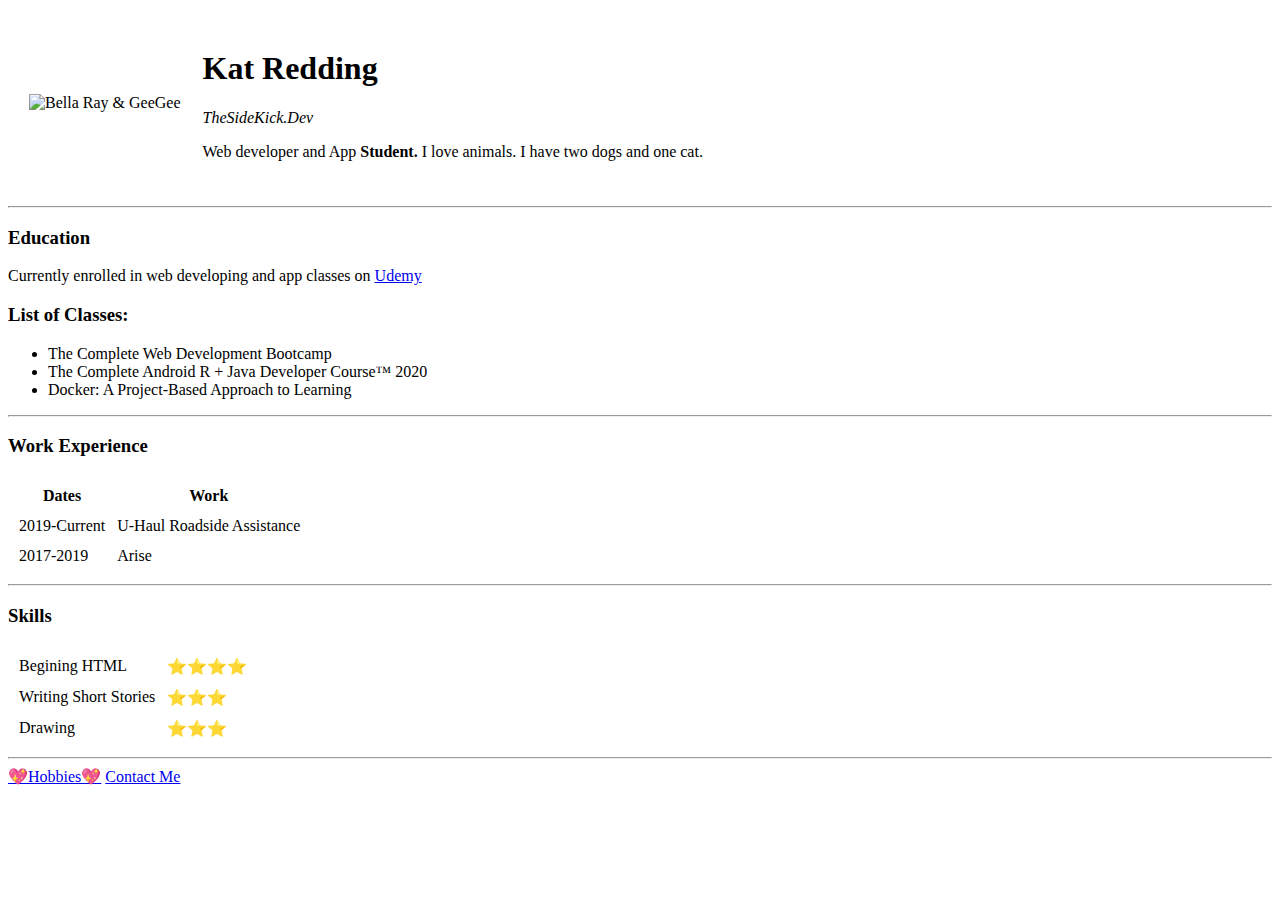
==== index.html @ 4be185ab "Add files via upload" ====
<!DOCTYPE html>
<html lang="en" dir="ltr">

<head>
  <meta charset="utf-8">
  <title>Kat's Personal Page</title>
<link rel="stylesheet" href="cv/css/styles.css">

</head>

<body>
  <table cellspacing="20">
    <tr>
      <td><img src="https://images.parler.com/a00122b922184cb0b6c4a6b820e56d67_128" alt="Bella Ray & GeeGee"></td>
      <td>
        <h1>Kat Redding</h1>
        <p><em>TheSideKick.Dev</em></p>
        <p>Web developer and App <strong>Student.</strong> I love animals. I have two dogs and one
          cat.</p>
      </td>
    </tr>
  </table>
  <hr>
  <h3>Education</h3>
  <p>Currently enrolled in web developing and app classes on
    <a href="http://www.udemy.com">Udemy</a>
  </p>
  <h3>List of Classes:</h3>
  <ul>
    <li>The Complete Web Development Bootcamp</li>
    <li> The Complete Android R + Java Developer Course™ 2020</li>
    <li>Docker: A Project-Based Approach to Learning</li>
  </ul>
  <hr>
  <h3>Work Experience</h3>
  <table cellspacing="10">
    <thead>
      <tr>
        <th>Dates</th>
        <th>Work</th>
      </tr>
    </thead>
    <tbody>
      <tr>
        <td>2019-Current</td>
        <td>U-Haul Roadside Assistance</td>
      </tr>
      <tr>
        <td>2017-2019</td>
        <td>Arise</td>
      </tr>
    </tbody>
    <tfoot>

    </tfoot>
  </table>
  <hr>
  <h3>Skills</h3>
  <table Cellspacing="10">
    <thead>
    <tbody>
      <tr>
        <td>Begining HTML</td>
        <td>⭐⭐⭐⭐</td>
      </tr>
      <tr>
        <td>Writing Short Stories</td>
        <td>⭐⭐⭐</td>
      </tr>
      <tr>
        <td>Drawing</td>
        <td>⭐⭐⭐</td>
      </tr>

  </table>
  <hr>
  <a href="hobbies.html">💖Hobbies💖</a>
  <a href="contact-me.html">Contact Me</a>
</body>

</html>
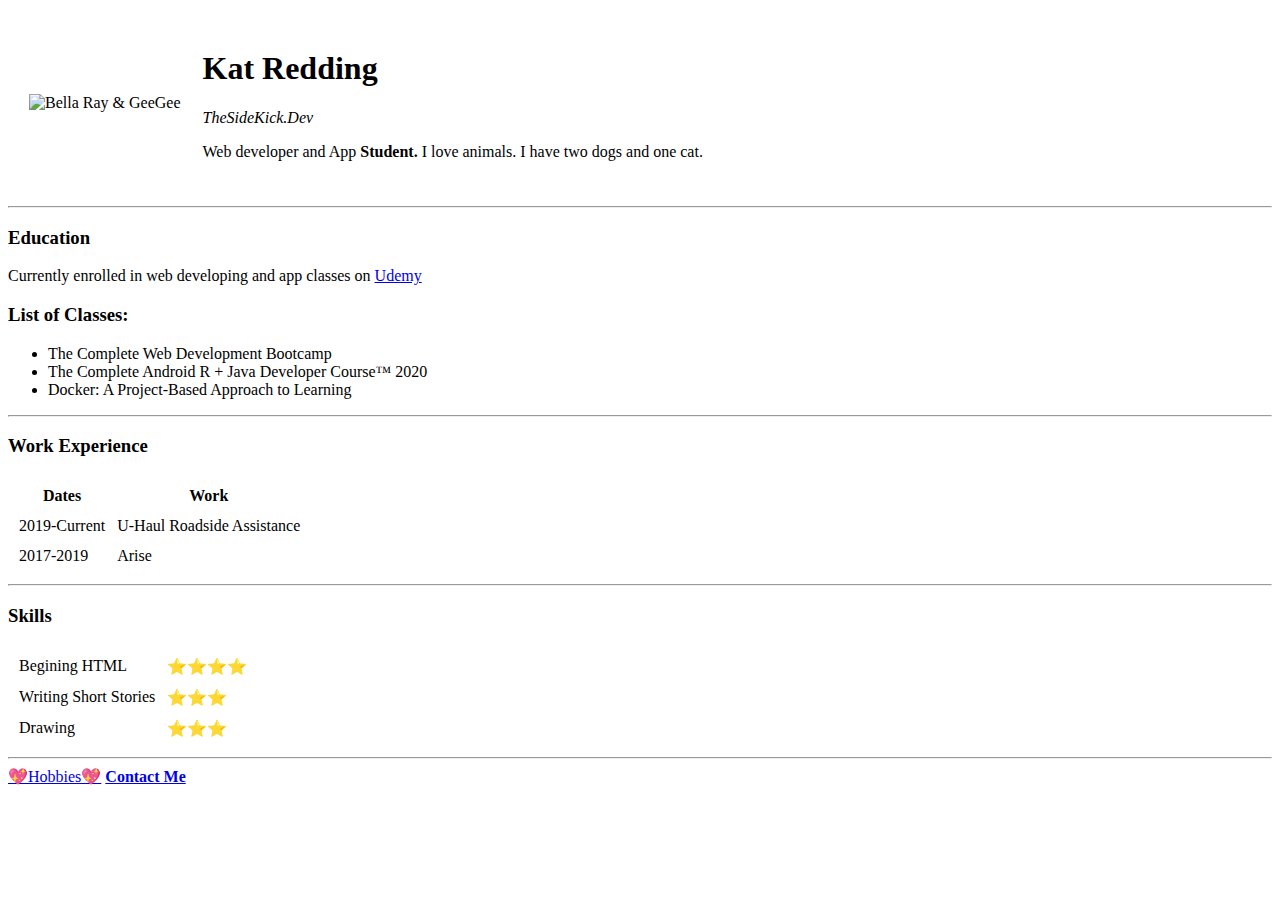
==== commit 0e215da9: "Update index.html" ====
--- a/index.html
+++ b/index.html
@@ -11,7 +11,7 @@
 <body>
   <table cellspacing="20">
     <tr>
-      <td><img src="https://images.parler.com/a00122b922184cb0b6c4a6b820e56d67_128" alt="Bella Ray & GeeGee"></td>
+      <td><img src="https://yt3.ggpht.com/yti/ANoDKi7vI2EKn8pi5-Tj08I3f9XA1H1I5lYh5VPOrDHN=s88-c-k-c0x00ffffff-no-rj-mo" alt="Bella Ray & GeeGee"></td>
       <td>
         <h1>Kat Redding</h1>
         <p><em>TheSideKick.Dev</em></p>
@@ -75,7 +75,7 @@
   </table>
   <hr>
   <a href="hobbies.html">💖Hobbies💖</a>
-  <a href="contact-me.html">Contact Me</a>
+  <strong><a href="contact-me.html">Contact Me</a></strong>
 </body>
 
 </html>
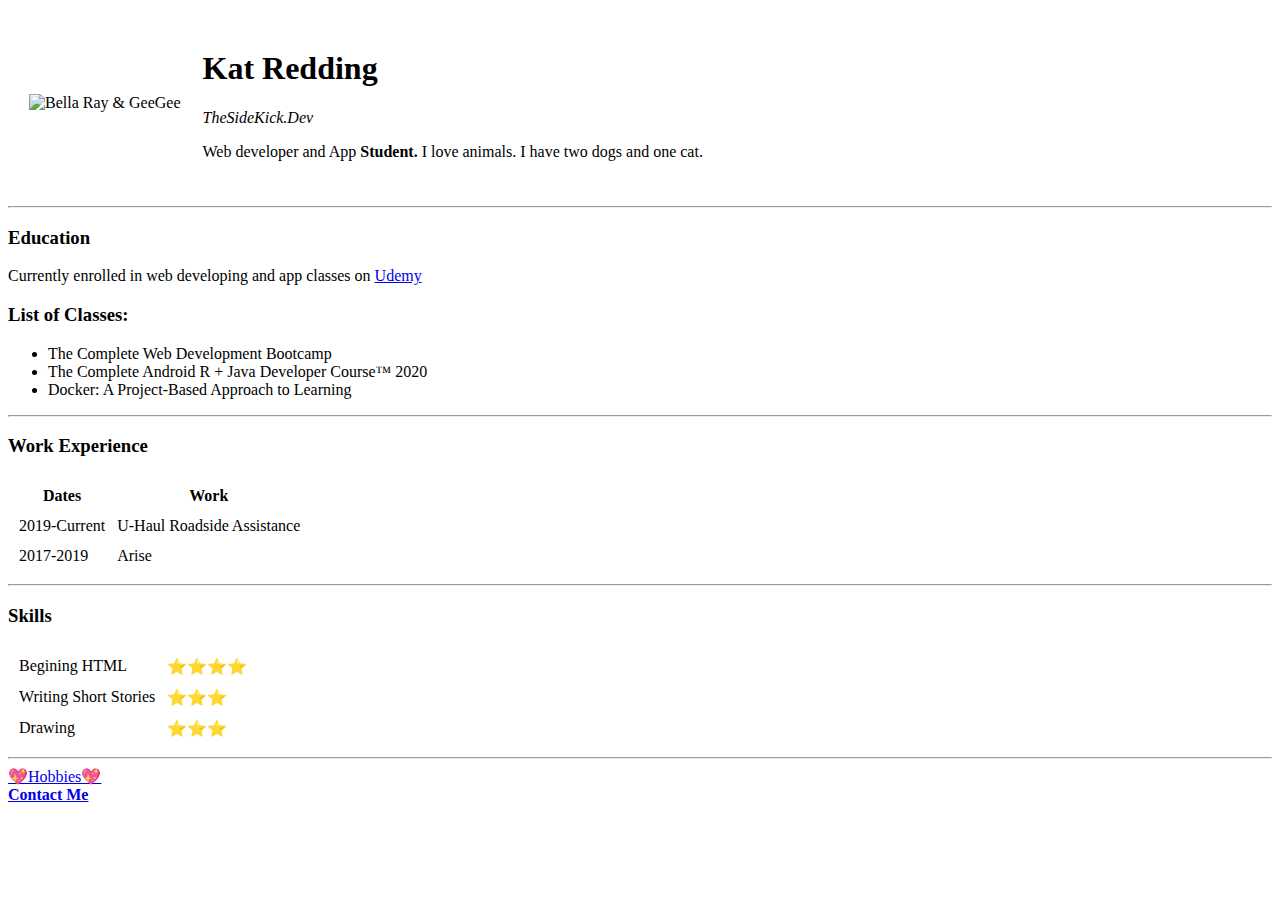
==== commit d50acf9b: "Update index.html" ====
--- a/index.html
+++ b/index.html
@@ -75,6 +75,7 @@
   </table>
   <hr>
   <a href="hobbies.html">💖Hobbies💖</a>
+  <br>
   <strong><a href="contact-me.html">Contact Me</a></strong>
 </body>
 
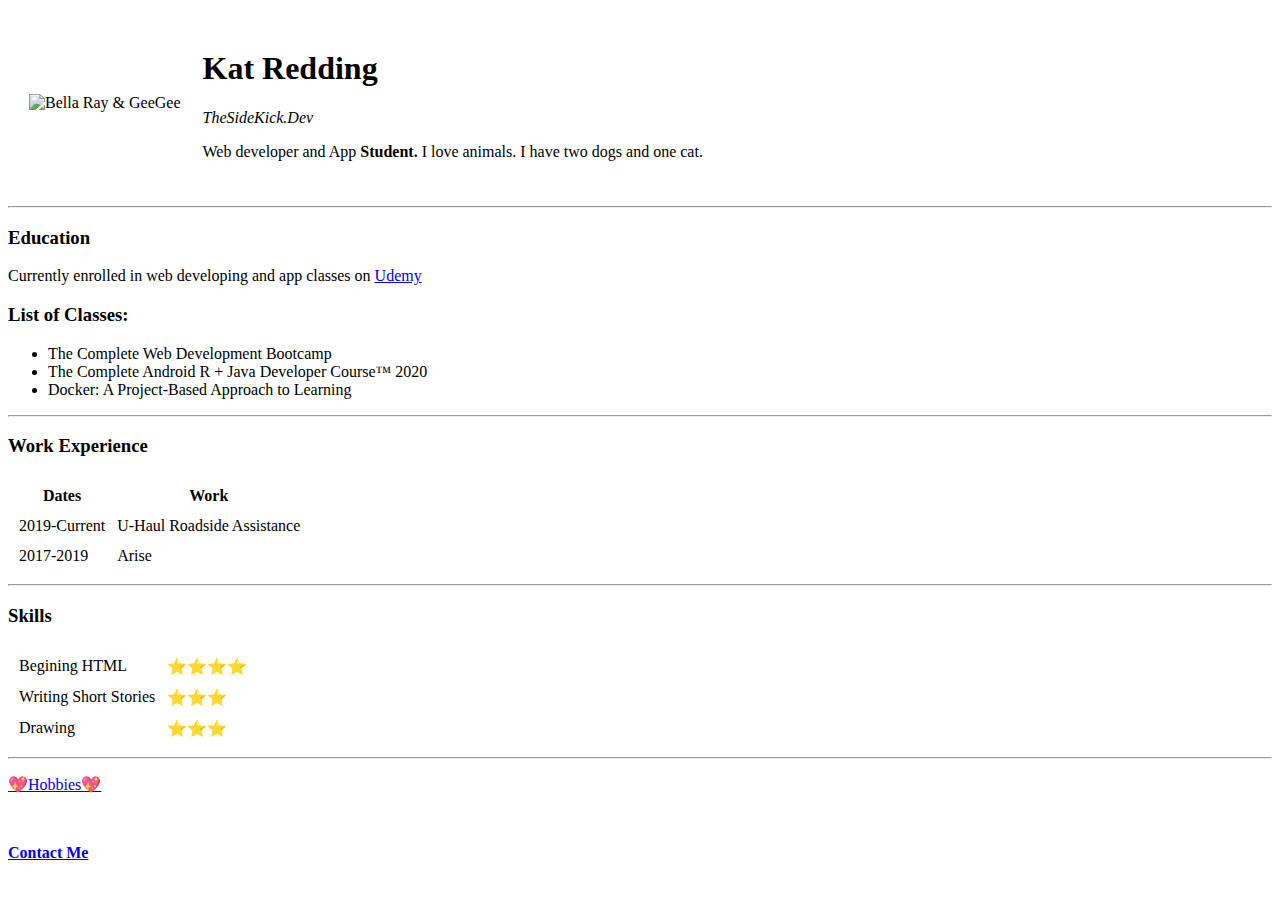
==== commit 7acb4986: "Update index.html" ====
--- a/index.html
+++ b/index.html
@@ -74,9 +74,13 @@
 
   </table>
   <hr>
+  <p>
   <a href="hobbies.html">💖Hobbies💖</a>
+  </p>
   <br>
+  <p>
   <strong><a href="contact-me.html">Contact Me</a></strong>
+  </p>
 </body>
 
 </html>
